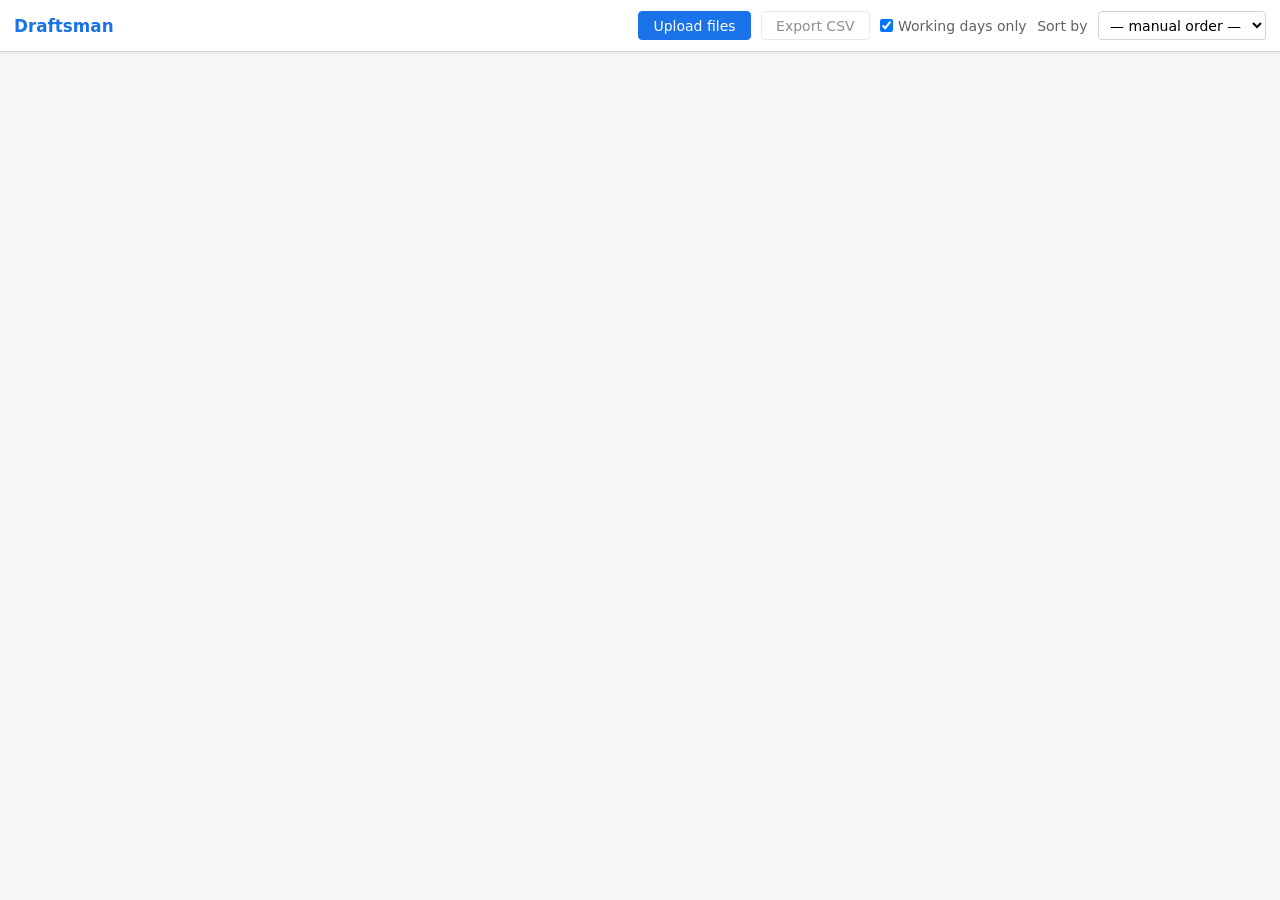
==== index.html @ a2c4de2f "chore: scaffold Draftsman SPA with TDD for csv.js and dates.js" ====
<!DOCTYPE html>
<html lang="en">

<head>
    <meta charset="UTF-8" />
    <meta name="viewport" content="width=device-width, initial-scale=1" />
    <title>Draftsman</title>
    <link rel="stylesheet" href="styles.css" />
</head>

<body>

    <!-- ── Header ─────────────────────────────────────────────────────────── -->
    <header id="app-header">
        <h1 class="app-title">Draftsman</h1>

        <div class="header-controls">
            <button id="btn-upload"  class="btn btn-primary">Upload files</button>
            <button id="btn-export"  class="btn" disabled>Export CSV</button>

            <label class="toggle-label">
        <input type="checkbox" id="toggle-working-days" checked />
        Working days only
      </label>

            <label class="sort-label" for="sort-select">Sort by</label>
            <select id="sort-select">
        <option value="">— manual order —</option>
        <option value="client">Client</option>
        <option value="initiative">Initiative</option>
        <option value="priority">Priority</option>
        <option value="teamPriority">Team Priority</option>
        <option value="jobName">Job Name</option>
        <option value="startDate">Start date</option>
        <option value="endDate">End date</option>
      </select>
        </div>
    </header>

    <!-- ── Upload pop-over ──────────────────────────────────────────────── -->
    <div id="upload-overlay" class="overlay hidden" role="dialog" aria-modal="true" aria-label="Upload files">
        <div class="upload-popover">
            <button class="close-btn" id="btn-close-upload" aria-label="Close">&times;</button>
            <h2>Upload CSV files</h2>

            <div class="drop-zone" id="drop-zone" role="region" aria-label="Drop zone">
                <p>Drag &amp; drop both CSV files here, or click to browse</p>
                <input type="file" id="file-input" accept=".csv" multiple hidden />
                <button class="btn" id="btn-browse">Browse files&hellip;</button>
            </div>

            <ul class="file-status" id="file-status">
                <li id="status-templates">workboard_stage_templates.csv — <em>not loaded</em></li>
                <li id="status-dates">workboard_stage_dates.csv — <em>not loaded</em></li>
            </ul>

            <div id="upload-errors" class="upload-errors" role="alert" aria-live="polite"></div>

            <button class="btn btn-primary" id="btn-load" disabled>Load planner</button>
        </div>
    </div>

    <!-- ── Main workboard ──────────────────────────────────────────────── -->
    <main id="workboard" class="hidden">

        <!-- Sticky table header -->
        <div id="workboard-header" class="workboard-header">
            <div class="col-jobs">
                <span class="col col-drag"></span>
                <span class="col col-priority">Priority</span>
                <span class="col col-team-priority">Team&nbsp;Priority</span>
                <span class="col col-client">Client</span>
                <span class="col col-initiative">Initiative</span>
                <span class="col col-job-name">Job&nbsp;Name</span>
                <span class="col col-job-key">Key</span>
            </div>
            <div class="col-gantt" id="gantt-header">
                <!-- Rendered by gantt.js -->
            </div>
        </div>

        <!-- Scrollable job rows -->
        <div id="job-rows">
            <!-- Rendered by app.js / gantt.js -->
        </div>

    </main>

    <script type="module" src="app.js"></script>
</body>

</html>
---- styles.css ----
/* ── Reset & base ──────────────────────────────────────────────────────── */

*,
*::before,
*::after {
    box-sizing: border-box;
    margin: 0;
    padding: 0;
}

:root {
    --clr-bg: #f5f6f8;
    --clr-surface: #ffffff;
    --clr-border: #d0d4da;
    --clr-primary: #1a73e8;
    --clr-primary-dark: #1558b0;
    --clr-text: #202124;
    --clr-text-muted: #5f6368;
    --clr-danger: #d93025;

    --clr-stage-actual: #1a73e8;
    --clr-stage-planned: #a8c7fa;
    --clr-stage-inprog: #fbbc04;

    --header-h: 52px;
    --col-jobs-w: 480px;
    --row-h: 40px;
    --gantt-day-w: 28px;

    font-family: "Segoe UI", system-ui, sans-serif;
    font-size: 14px;
    color: var(--clr-text);
}

body {
    background: var(--clr-bg);
    min-height: 100vh;
    display: flex;
    flex-direction: column;
}

/* ── Utility ───────────────────────────────────────────────────────────── */

.hidden {
    display: none !important;
}

.btn {
    display: inline-flex;
    align-items: center;
    gap: .35em;
    padding: .4em 1em;
    border: 1px solid var(--clr-border);
    border-radius: 4px;
    background: var(--clr-surface);
    color: var(--clr-text);
    cursor: pointer;
    font: inherit;
    white-space: nowrap;
    transition: background .15s, border-color .15s;
}

.btn:hover {
    background: #f1f3f4;
}

.btn:disabled {
    opacity: .5;
    cursor: not-allowed;
}

.btn.btn-primary {
    background: var(--clr-primary);
    border-color: var(--clr-primary);
    color: #fff;
}

.btn.btn-primary:hover {
    background: var(--clr-primary-dark);
}

/* ── App header ────────────────────────────────────────────────────────── */

#app-header {
    position: sticky;
    top: 0;
    z-index: 100;
    height: var(--header-h);
    padding: 0 1rem;
    background: var(--clr-surface);
    border-bottom: 1px solid var(--clr-border);
    display: flex;
    align-items: center;
    gap: 1rem;
    box-shadow: 0 1px 3px rgba(0, 0, 0, .08);
}

.app-title {
    font-size: 1.2rem;
    font-weight: 600;
    color: var(--clr-primary);
    margin-right: auto;
}

.header-controls {
    display: flex;
    align-items: center;
    gap: .75rem;
    flex-wrap: wrap;
}

.toggle-label,
.sort-label {
    display: flex;
    align-items: center;
    gap: .35em;
    cursor: pointer;
    color: var(--clr-text-muted);
}

#sort-select {
    padding: .3em .5em;
    border: 1px solid var(--clr-border);
    border-radius: 4px;
    font: inherit;
    background: var(--clr-surface);
    cursor: pointer;
}

/* ── Upload overlay ────────────────────────────────────────────────────── */

.overlay {
    position: fixed;
    inset: 0;
    background: rgba(0, 0, 0, .45);
    z-index: 200;
    display: flex;
    align-items: center;
    justify-content: center;
}

.upload-popover {
    position: relative;
    background: var(--clr-surface);
    border-radius: 8px;
    padding: 2rem;
    width: min(520px, 95vw);
    box-shadow: 0 8px 28px rgba(0, 0, 0, .18);
    display: flex;
    flex-direction: column;
    gap: 1.25rem;
}

.close-btn {
    position: absolute;
    top: .75rem;
    right: .75rem;
    font-size: 1.25rem;
    line-height: 1;
    background: none;
    border: none;
    cursor: pointer;
    color: var(--clr-text-muted);
}

.close-btn:hover {
    color: var(--clr-text);
}

.drop-zone {
    border: 2px dashed var(--clr-border);
    border-radius: 6px;
    padding: 2rem 1rem;
    text-align: center;
    display: flex;
    flex-direction: column;
    align-items: center;
    gap: 1rem;
    transition: border-color .15s, background .15s;
}

.drop-zone.drag-over {
    border-color: var(--clr-primary);
    background: #e8f0fe;
}

.file-status {
    list-style: none;
    display: flex;
    flex-direction: column;
    gap: .35rem;
    font-size: .9rem;
    color: var(--clr-text-muted);
}

.file-status .loaded {
    color: #188038;
}

.file-status .error {
    color: var(--clr-danger);
}

.upload-errors {
    color: var(--clr-danger);
    font-size: .875rem;
    min-height: 1.25em;
}

/* ── Workboard layout ──────────────────────────────────────────────────── */

#workboard {
    flex: 1;
    display: flex;
    flex-direction: column;
    overflow: hidden;
}

.workboard-header {
    position: sticky;
    top: var(--header-h);
    z-index: 50;
    display: flex;
    background: var(--clr-surface);
    border-bottom: 2px solid var(--clr-border);
    font-weight: 600;
    font-size: .8rem;
    text-transform: uppercase;
    letter-spacing: .04em;
    color: var(--clr-text-muted);
}

.col-jobs {
    flex: 0 0 var(--col-jobs-w);
    display: flex;
    align-items: center;
    border-right: 1px solid var(--clr-border);
}

.col-gantt {
    flex: 1;
    overflow: hidden;
    position: relative;
}

.col {
    padding: .5rem .4rem;
    overflow: hidden;
    text-overflow: ellipsis;
    white-space: nowrap;
}

.col-drag {
    flex: 0 0 28px;
}

.col-priority {
    flex: 0 0 76px;
}

.col-team-priority {
    flex: 0 0 76px;
}

.col-client {
    flex: 1 1 80px;
}

.col-initiative {
    flex: 1 1 80px;
}

.col-job-name {
    flex: 2 1 120px;
}

.col-job-key {
    flex: 0 0 70px;
}

/* ── Job rows ──────────────────────────────────────────────────────────── */

#job-rows {
    flex: 1;
    overflow-y: auto;
    overflow-x: hidden;
}

.job-row {
    display: flex;
    border-bottom: 1px solid var(--clr-border);
    height: var(--row-h);
    transition: background .1s;
}

.job-row:hover {
    background: #f8f9ff;
}

.job-row.dragging {
    opacity: .5;
}

.job-row.drag-target {
    border-top: 2px solid var(--clr-primary);
}

.job-row .col-jobs {
    font-weight: normal;
    text-transform: none;
    letter-spacing: 0;
    color: var(--clr-text);
}

.drag-handle {
    cursor: grab;
    display: flex;
    align-items: center;
    justify-content: center;
    color: var(--clr-text-muted);
    user-select: none;
}

.drag-handle:active {
    cursor: grabbing;
}

/* Priority badge */
.priority-badge {
    display: inline-block;
    padding: .1em .45em;
    border-radius: 3px;
    font-size: .75rem;
    font-weight: 600;
    text-transform: uppercase;
}

.priority-badge.high {
    background: #fce8e6;
    color: #c5221f;
}

.priority-badge.medium {
    background: #fef7e0;
    color: #8a6200;
}

.priority-badge.low {
    background: #e6f4ea;
    color: #137333;
}

/* Editable priority select */
select.priority-select {
    width: 100%;
    border: none;
    background: transparent;
    font: inherit;
    cursor: pointer;
    padding: 0 .25em;
}

/* ── Gantt area ────────────────────────────────────────────────────────── */

.gantt-row {
    flex: 1;
    position: relative;
    overflow: hidden;
}

.gantt-header-inner {
    display: flex;
    height: 100%;
    position: relative;
}

.gantt-week-label {
    position: absolute;
    top: 0;
    font-size: .7rem;
    color: var(--clr-text-muted);
    padding-left: 2px;
    white-space: nowrap;
}

.gantt-day-tick {
    position: absolute;
    top: 0;
    bottom: 0;
    border-left: 1px solid var(--clr-border);
}

.gantt-day-tick.today {
    border-left-color: var(--clr-primary);
    border-left-width: 2px;
}

/* Stage bars */
.stage-bar {
    position: absolute;
    top: 20%;
    height: 60%;
    border-radius: 3px;
    cursor: pointer;
    transition: filter .1s;
}

.stage-bar:hover {
    filter: brightness(.9);
}

.stage-bar.actual {
    background: var(--clr-stage-actual);
}

.stage-bar.planned {
    background: var(--clr-stage-planned);
    border: 1px solid var(--clr-primary);
}

.stage-bar.inprog {
    background: var(--clr-stage-inprog);
}

/* Resize handles */
.stage-bar .resize-handle {
    position: absolute;
    top: 0;
    bottom: 0;
    width: 6px;
    cursor: ew-resize;
}

.stage-bar .resize-handle.left {
    left: 0;
}

.stage-bar .resize-handle.right {
    right: 0;
}
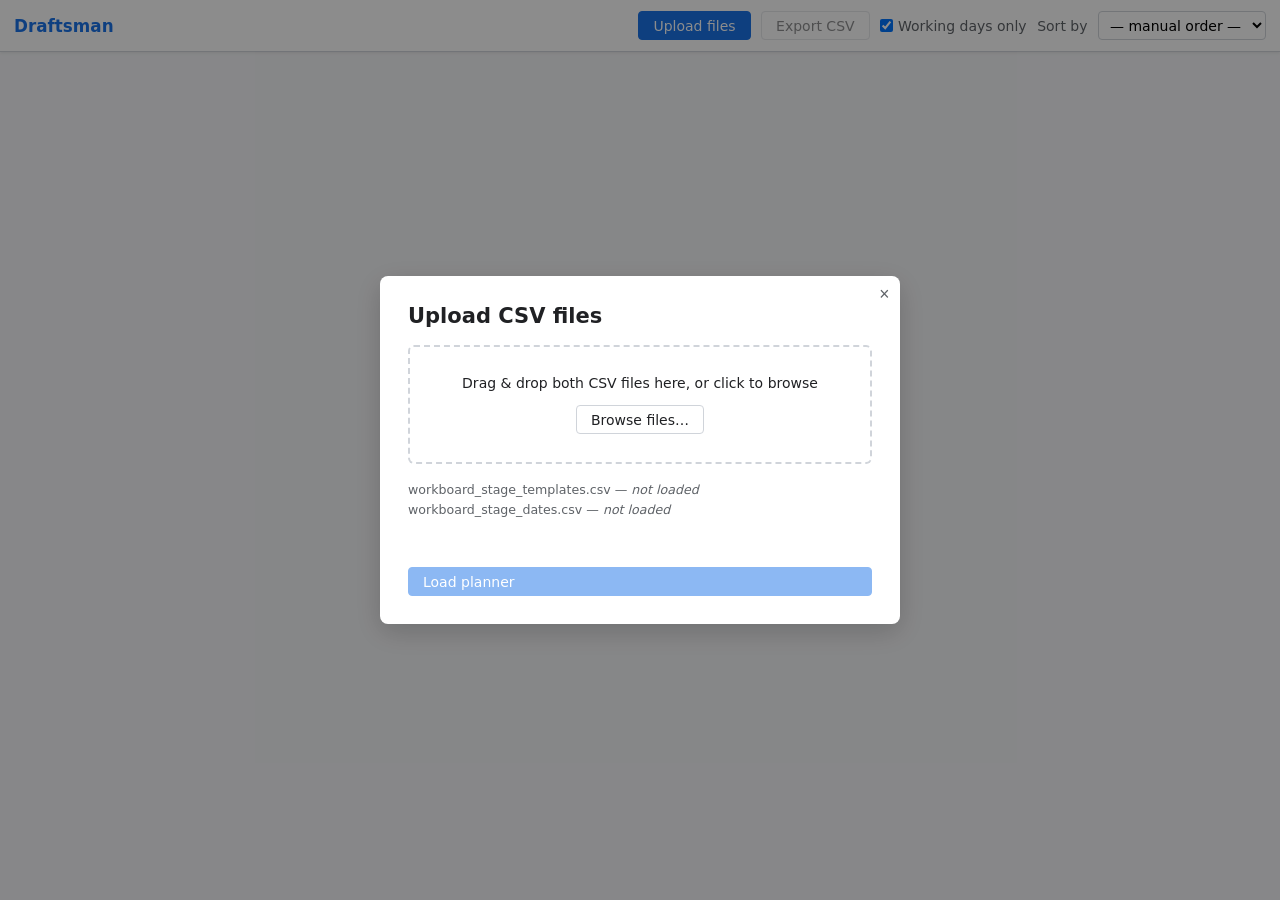
==== commit ff8f9370: "feat: reorder info columns (key first), abbreviate priority to L/M/H, clip col-jobs overflow" ====
--- a/index.html
+++ b/index.html
@@ -67,12 +67,12 @@
         <div id="workboard-header" class="workboard-header">
             <div class="col-jobs">
                 <span class="col col-drag"></span>
-                <span class="col col-priority">Priority</span>
-                <span class="col col-team-priority">Team&nbsp;Priority</span>
+                <span class="col col-job-key">Key</span>
+                <span class="col col-job-name">Job&nbsp;Name</span>
                 <span class="col col-client">Client</span>
                 <span class="col col-initiative">Initiative</span>
-                <span class="col col-job-name">Job&nbsp;Name</span>
-                <span class="col col-job-key">Key</span>
+                <span class="col col-priority">P</span>
+                <span class="col col-team-priority">TP</span>
             </div>
             <div class="col-gantt" id="gantt-header">
                 <!-- Rendered by gantt.js -->
--- a/styles.css
+++ b/styles.css
@@ -220,6 +220,7 @@
     position: sticky;
     top: var(--header-h);
     z-index: 50;
+    height: 44px;
     display: flex;
     background: var(--clr-surface);
     border-bottom: 2px solid var(--clr-border);
@@ -235,12 +236,14 @@
     display: flex;
     align-items: center;
     border-right: 1px solid var(--clr-border);
+    overflow: hidden;
 }
 
 .col-gantt {
     flex: 1;
     overflow: hidden;
     position: relative;
+    height: 100%;
 }
 
 .col {
@@ -255,23 +258,25 @@
 }
 
 .col-priority {
-    flex: 0 0 76px;
+    flex: 0 0 36px;
+    text-align: center;
 }
 
 .col-team-priority {
-    flex: 0 0 76px;
+    flex: 0 0 36px;
+    text-align: center;
 }
 
 .col-client {
-    flex: 1 1 80px;
+    flex: 1 1 70px;
 }
 
 .col-initiative {
-    flex: 1 1 80px;
+    flex: 1 1 70px;
 }
 
 .col-job-name {
-    flex: 2 1 120px;
+    flex: 3 1 100px;
 }
 
 .col-job-key {
@@ -282,8 +287,23 @@
 
 #job-rows {
     flex: 1;
-    overflow-y: auto;
+    overflow-y: overlay;
+    /* Chrome: scrollbar floats over content, no layout shift */
     overflow-x: hidden;
+}
+
+/* Thin overlay scrollbar so header and rows gantt areas stay aligned */
+#job-rows::-webkit-scrollbar {
+    width: 6px;
+}
+
+#job-rows::-webkit-scrollbar-thumb {
+    background: rgba(0, 0, 0, .2);
+    border-radius: 3px;
+}
+
+#job-rows::-webkit-scrollbar-track {
+    background: transparent;
 }
 
 .job-row {
@@ -357,7 +377,9 @@
     background: transparent;
     font: inherit;
     cursor: pointer;
-    padding: 0 .25em;
+    padding: 0;
+    text-align: center;
+    -webkit-appearance: none; /* hide native chevron; single letter fits without it */
 }
 
 /* ── Gantt area ────────────────────────────────────────────────────────── */
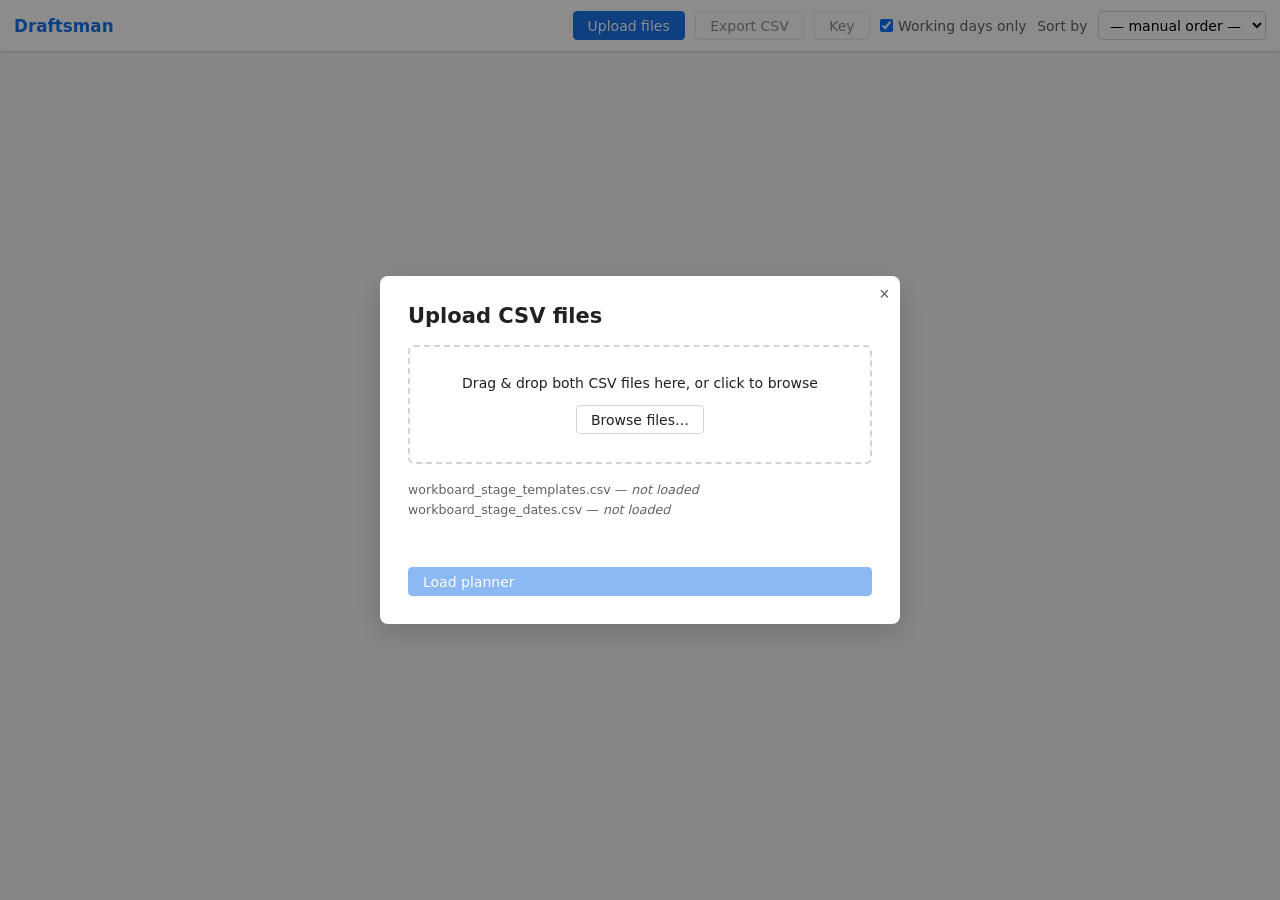
==== commit da310a3d: "feat: key pop-over button in header; lock past-dated bars from editing" ====
--- a/index.html
+++ b/index.html
@@ -17,6 +17,7 @@
         <div class="header-controls">
             <button id="btn-upload"  class="btn btn-primary">Upload files</button>
             <button id="btn-export"  class="btn" disabled>Export CSV</button>
+            <button id="btn-key"     class="btn" disabled>Key</button>
 
             <label class="toggle-label">
         <input type="checkbox" id="toggle-working-days" checked />
@@ -86,6 +87,13 @@
 
     </main>
 
+    <!-- ── Stage key pop-over ───────────────────────────────────────────── -->
+    <div id="key-popover" class="key-popover hidden" role="dialog" aria-label="Stage key">
+        <div id="stage-key" class="stage-key">
+            <!-- Rendered by gantt.js renderKey -->
+        </div>
+    </div>
+
     <script type="module" src="app.js"></script>
 </body>
 
--- a/styles.css
+++ b/styles.css
@@ -379,7 +379,8 @@
     cursor: pointer;
     padding: 0;
     text-align: center;
-    -webkit-appearance: none; /* hide native chevron; single letter fits without it */
+    -webkit-appearance: none;
+    /* hide native chevron; single letter fits without it */
 }
 
 /* ── Gantt area ────────────────────────────────────────────────────────── */
@@ -398,11 +399,43 @@
 
 .gantt-week-label {
     position: absolute;
-    top: 0;
+    top: 2px;
     font-size: .7rem;
     color: var(--clr-text-muted);
     padding-left: 2px;
     white-space: nowrap;
+    pointer-events: none;
+}
+
+.gantt-day-letter {
+    position: absolute;
+    bottom: 2px;
+    width: var(--gantt-day-w);
+    text-align: center;
+    font-size: .6rem;
+    color: var(--clr-text-muted);
+    pointer-events: none;
+}
+
+.gantt-day-letter.weekend {
+    color: #c62828;
+    font-weight: 600;
+}
+
+.gantt-weekend-col {
+    position: absolute;
+    top: 0;
+    bottom: 0;
+    background: rgba(220, 0, 0, .07);
+    pointer-events: none;
+}
+
+.gantt-weekend-stripe {
+    position: absolute;
+    top: 0;
+    bottom: 0;
+    background: rgba(220, 0, 0, .04);
+    pointer-events: none;
 }
 
 .gantt-day-tick {
@@ -425,10 +458,16 @@
     border-radius: 3px;
     cursor: pointer;
     transition: filter .1s;
+    z-index: 1;
 }
 
 .stage-bar:hover {
     filter: brightness(.9);
+}
+
+.stage-bar.dragging {
+    opacity: .75;
+    cursor: grabbing;
 }
 
 .stage-bar.actual {
@@ -459,4 +498,109 @@
 
 .stage-bar .resize-handle.right {
     right: 0;
+}
+
+/* ── Stage key pop-over ───────────────────────────────────────────────── */
+
+.key-popover {
+    position: fixed;
+    top: var(--header-h);
+    left: 0;
+    right: 0;
+    z-index: 300;
+    background: var(--clr-surface);
+    border-bottom: 2px solid var(--clr-border);
+    box-shadow: 0 6px 18px rgba(0, 0, 0, .18);
+    max-height: 60vh;
+    overflow-y: auto;
+}
+
+/* ── Stage key legend ──────────────────────────────────────────────────── */
+
+.stage-key {
+    background: var(--clr-surface);
+}
+
+.key-row {
+    display: flex;
+    height: var(--row-h);
+    border-bottom: 1px solid var(--clr-border);
+    align-items: stretch;
+}
+
+.key-info {
+    flex: 0 0 var(--col-jobs-w);
+    display: flex;
+    align-items: center;
+    gap: .5rem;
+    padding: 0 .75rem;
+    border-right: 1px solid var(--clr-border);
+    overflow: hidden;
+}
+
+.key-swatch {
+    width: 12px;
+    height: 12px;
+    border-radius: 2px;
+    flex-shrink: 0;
+}
+
+.key-name {
+    flex: 1;
+    font-size: .82rem;
+    overflow: hidden;
+    text-overflow: ellipsis;
+    white-space: nowrap;
+    color: var(--clr-text-muted);
+}
+
+.key-duration {
+    width: 44px;
+    border: 1px solid var(--clr-border);
+    border-radius: 3px;
+    text-align: center;
+    font: inherit;
+    font-size: .8rem;
+    padding: .1em .2em;
+    flex-shrink: 0;
+}
+
+.key-duration:focus {
+    outline: 2px solid var(--clr-primary);
+    border-color: transparent;
+}
+
+.key-days-label {
+    font-size: .75rem;
+    color: var(--clr-text-muted);
+    white-space: nowrap;
+    flex-shrink: 0;
+}
+
+.key-gantt {
+    flex: 1;
+    position: relative;
+    overflow: hidden;
+    display: flex;
+    align-items: center;
+}
+
+.key-bar {
+    position: absolute;
+    top: 20%;
+    height: 60%;
+    border-radius: 3px;
+    left: 0;
+    opacity: .9;
+}
+
+/* ── Past (read-only) bars ──────────────────────────────────────────────── */
+
+.stage-bar.bar-past {
+    cursor: default;
+    opacity: 0.5;
+}
+
+.stage-bar.bar-past .resize-handle {
+    display: none;
 }
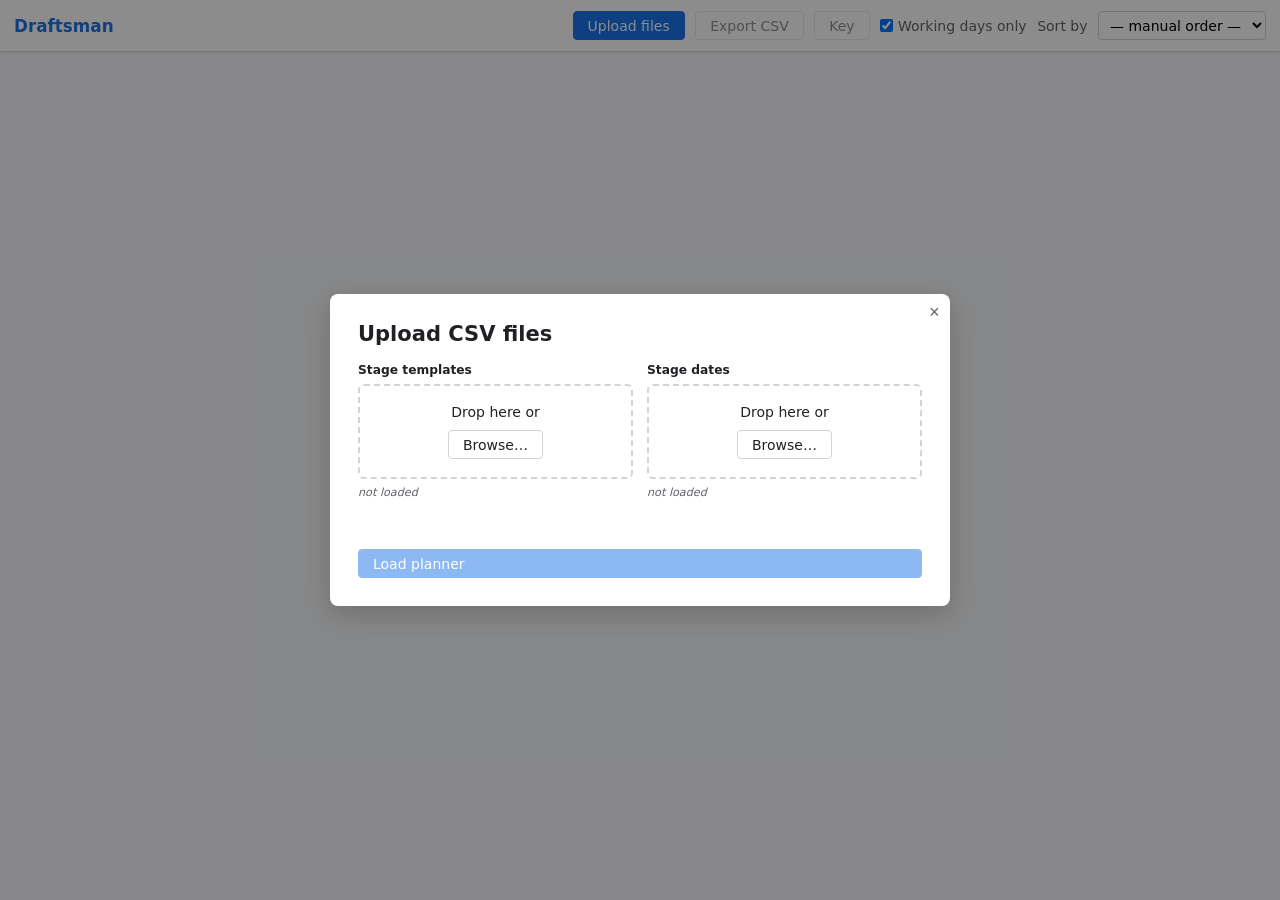
==== commit b0a02b28: "feat: two-slot upload dialog with relaxed file naming - Replace single shared drop zone with two ind" ====
--- a/index.html
+++ b/index.html
@@ -44,16 +44,27 @@
             <button class="close-btn" id="btn-close-upload" aria-label="Close">&times;</button>
             <h2>Upload CSV files</h2>
 
-            <div class="drop-zone" id="drop-zone" role="region" aria-label="Drop zone">
-                <p>Drag &amp; drop both CSV files here, or click to browse</p>
-                <input type="file" id="file-input" accept=".csv" multiple hidden />
-                <button class="btn" id="btn-browse">Browse files&hellip;</button>
+            <div class="upload-slots">
+                <div class="upload-slot">
+                    <p class="slot-label">Stage templates</p>
+                    <div class="drop-zone" id="drop-templates">
+                        <p>Drop here or</p>
+                        <input type="file" id="file-input-templates" accept=".csv" hidden />
+                        <button class="btn" id="btn-browse-templates">Browse&hellip;</button>
+                    </div>
+                    <p class="slot-status" id="status-templates"><em>not loaded</em></p>
+                </div>
+
+                <div class="upload-slot">
+                    <p class="slot-label">Stage dates</p>
+                    <div class="drop-zone" id="drop-dates">
+                        <p>Drop here or</p>
+                        <input type="file" id="file-input-dates" accept=".csv" hidden />
+                        <button class="btn" id="btn-browse-dates">Browse&hellip;</button>
+                    </div>
+                    <p class="slot-status" id="status-dates"><em>not loaded</em></p>
+                </div>
             </div>
-
-            <ul class="file-status" id="file-status">
-                <li id="status-templates">workboard_stage_templates.csv — <em>not loaded</em></li>
-                <li id="status-dates">workboard_stage_dates.csv — <em>not loaded</em></li>
-            </ul>
 
             <div id="upload-errors" class="upload-errors" role="alert" aria-live="polite"></div>
 
--- a/styles.css
+++ b/styles.css
@@ -144,7 +144,7 @@
     background: var(--clr-surface);
     border-radius: 8px;
     padding: 2rem;
-    width: min(520px, 95vw);
+    width: min(620px, 95vw);
     box-shadow: 0 8px 28px rgba(0, 0, 0, .18);
     display: flex;
     flex-direction: column;
@@ -170,13 +170,14 @@
 .drop-zone {
     border: 2px dashed var(--clr-border);
     border-radius: 6px;
-    padding: 2rem 1rem;
+    padding: 1.25rem .75rem;
     text-align: center;
     display: flex;
     flex-direction: column;
     align-items: center;
-    gap: 1rem;
+    gap: .75rem;
     transition: border-color .15s, background .15s;
+    flex: 1;
 }
 
 .drop-zone.drag-over {
@@ -184,21 +185,35 @@
     background: #e8f0fe;
 }
 
-.file-status {
-    list-style: none;
+.upload-slots {
+    display: flex;
+    gap: 1rem;
+}
+
+.upload-slot {
+    flex: 1;
     display: flex;
     flex-direction: column;
-    gap: .35rem;
-    font-size: .9rem;
-    color: var(--clr-text-muted);
-}
-
-.file-status .loaded {
+    gap: .5rem;
+}
+
+.slot-label {
+    font-weight: 600;
+    font-size: .875rem;
+    margin: 0;
+}
+
+.slot-status {
+    font-size: .8rem;
+    color: var(--clr-text-muted);
+    margin: 0;
+    min-height: 1.1em;
+    word-break: break-all;
+}
+
+.slot-status .loaded {
     color: #188038;
-}
-
-.file-status .error {
-    color: var(--clr-danger);
+    font-style: normal;
 }
 
 .upload-errors {
@@ -603,4 +618,42 @@
 
 .stage-bar.bar-past .resize-handle {
     display: none;
+}
+
+/* ── Outline (phantom / unscheduled) bars ───────────────────────────────── */
+
+.stage-bar.outline {
+    background: transparent;
+    border-style: dashed;
+    border-width: 2px;
+    opacity: 0.7;
+}
+
+/* ── Drag tooltip ───────────────────────────────────────────────────────── */
+
+.drag-tooltip {
+    position: fixed;
+    z-index: 500;
+    background: rgba(30, 30, 30, .92);
+    color: #fff;
+    font-size: .8rem;
+    padding: .35em .65em;
+    border-radius: 5px;
+    pointer-events: none;
+    white-space: nowrap;
+    box-shadow: 0 3px 8px rgba(0, 0, 0, .35);
+}
+
+.info-tooltip {
+    position: fixed;
+    z-index: 500;
+    background: rgba(30, 30, 30, .92);
+    color: #fff;
+    font-size: .8rem;
+    padding: .5em .8em;
+    border-radius: 5px;
+    pointer-events: none;
+    white-space: pre;
+    line-height: 1.6;
+    box-shadow: 0 3px 8px rgba(0, 0, 0, .35);
 }
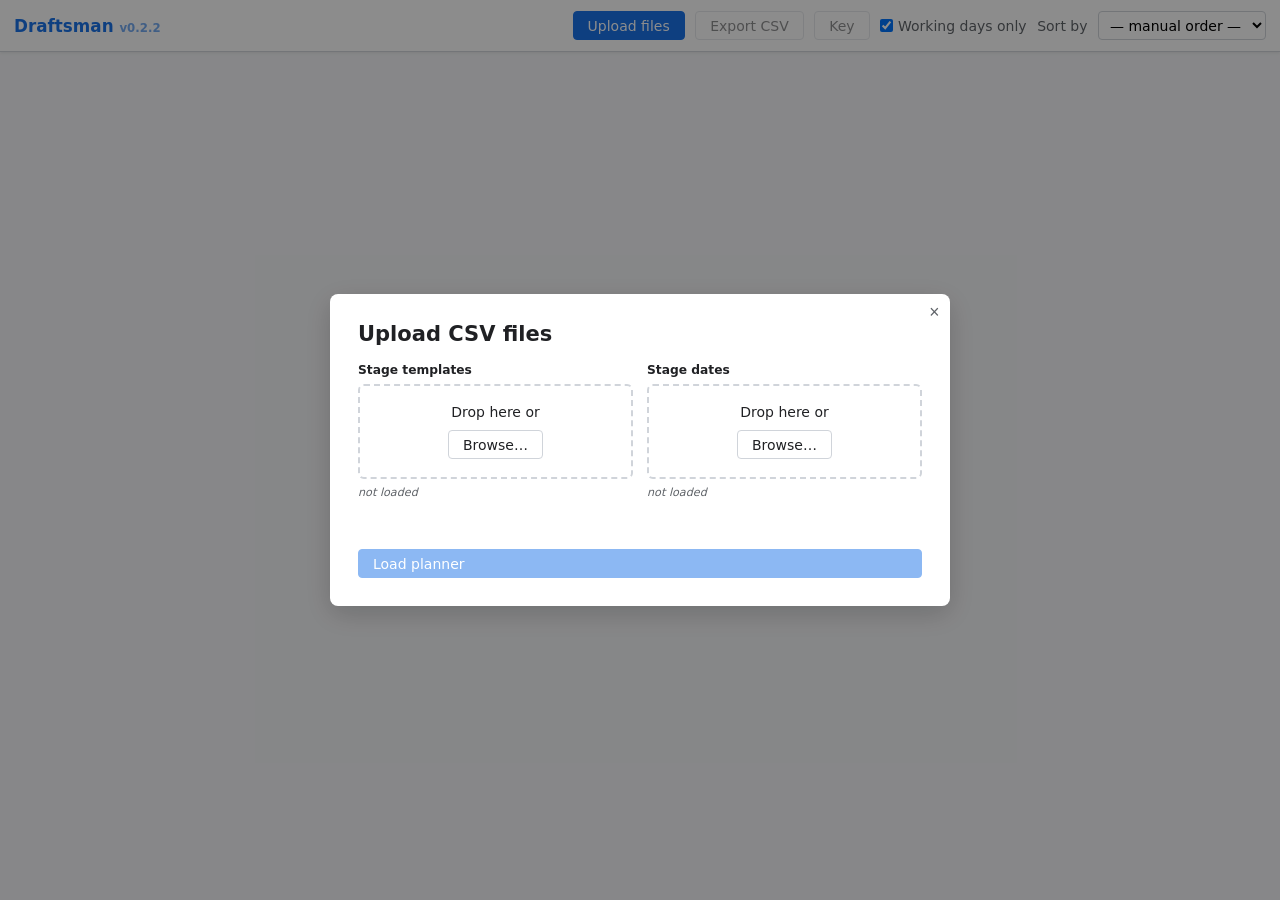
==== commit f1862598: "Fix: update app version display in header and include order.js in build process" ====
--- a/index.html
+++ b/index.html
@@ -12,7 +12,7 @@
 
     <!-- ── Header ─────────────────────────────────────────────────────────── -->
     <header id="app-header">
-        <h1 class="app-title">Draftsman</h1>
+        <h1 class="app-title">Draftsman <span id="version" style="font-size: 0.7em; opacity: 0.6;"></span></h1>
 
         <div class="header-controls">
             <button id="btn-upload"  class="btn btn-primary">Upload files</button>
@@ -75,6 +75,14 @@
     <!-- ── Main workboard ──────────────────────────────────────────────── -->
     <main id="workboard" class="hidden">
 
+        <!-- Bar visual legend (#29) -->
+        <div class="bar-legend">
+            <span class="legend-item"><span class="legend-swatch swatch-actual"></span>Actual dates</span>
+            <span class="legend-item"><span class="legend-swatch swatch-inprog"></span>In progress</span>
+            <span class="legend-item"><span class="legend-swatch swatch-planned"></span>Planned only</span>
+            <span class="legend-item"><span class="legend-swatch swatch-blocked"></span>Blocked</span>
+        </div>
+
         <!-- Sticky table header -->
         <div id="workboard-header" class="workboard-header">
             <div class="col-jobs">
--- a/styles.css
+++ b/styles.css
@@ -34,7 +34,10 @@
 
 body {
     background: var(--clr-bg);
-    min-height: 100vh;
+    height: 100vh;
+    /* fixed height so #workboard is constrained and can scroll */
+    overflow: hidden;
+    /* prevent page scroll; #workboard owns all scrolling */
     display: flex;
     flex-direction: column;
 }
@@ -228,12 +231,29 @@
     flex: 1;
     display: flex;
     flex-direction: column;
-    overflow: hidden;
+    /* Single 2D scroll container: vertical scroll shows all job rows;
+       horizontal scroll reveals the full Gantt timeline (#45, #46) */
+    overflow: auto;
+}
+
+#workboard::-webkit-scrollbar {
+    width: 6px;
+    height: 6px;
+}
+
+#workboard::-webkit-scrollbar-thumb {
+    background: rgba(0, 0, 0, .2);
+    border-radius: 3px;
+}
+
+#workboard::-webkit-scrollbar-track {
+    background: transparent;
 }
 
 .workboard-header {
     position: sticky;
-    top: var(--header-h);
+    top: 0;
+    /* relative to #workboard scroll context, not the page */
     z-index: 50;
     height: 44px;
     display: flex;
@@ -252,10 +272,19 @@
     align-items: center;
     border-right: 1px solid var(--clr-border);
     overflow: hidden;
+    /* Sticky left panel: stays visible while the Gantt timeline scrolls
+       horizontally (#45). z-index 2 keeps it above stage bars (z-index 1). */
+    position: sticky;
+    left: 0;
+    z-index: 2;
+    background: var(--clr-surface);
 }
 
 .col-gantt {
-    flex: 1;
+    /* flex: none so the explicit pixel width set by gantt.js is respected,
+       causing the row to be wider than the viewport and enabling horizontal
+       scroll on #workboard (#45). */
+    flex: none;
     overflow: hidden;
     position: relative;
     height: 100%;
@@ -301,24 +330,8 @@
 /* ── Job rows ──────────────────────────────────────────────────────────── */
 
 #job-rows {
-    flex: 1;
-    overflow-y: overlay;
-    /* Chrome: scrollbar floats over content, no layout shift */
-    overflow-x: hidden;
-}
-
-/* Thin overlay scrollbar so header and rows gantt areas stay aligned */
-#job-rows::-webkit-scrollbar {
-    width: 6px;
-}
-
-#job-rows::-webkit-scrollbar-thumb {
-    background: rgba(0, 0, 0, .2);
-    border-radius: 3px;
-}
-
-#job-rows::-webkit-scrollbar-track {
-    background: transparent;
+    /* Overflow is handled by the #workboard scroll container.
+       No own overflow or flex constraints needed. */
 }
 
 .job-row {
@@ -453,6 +466,17 @@
     pointer-events: none;
 }
 
+.gantt-week-start {
+    position: absolute;
+    top: 0;
+    bottom: 0;
+    width: 1px;
+    background: #007AFF;
+    opacity: 0.4;
+    pointer-events: none;
+    z-index: 1;
+}
+
 .gantt-day-tick {
     position: absolute;
     top: 0;
@@ -485,17 +509,31 @@
     cursor: grabbing;
 }
 
+/* Solid fill — actual recorded dates */
 .stage-bar.actual {
     background: var(--clr-stage-actual);
 }
 
+/* Diagonal cross-hatch + dashed border — planned dates only */
 .stage-bar.planned {
-    background: var(--clr-stage-planned);
-    border: 1px solid var(--clr-primary);
-}
-
+    background: repeating-linear-gradient(45deg,
+            rgba(156, 163, 175, .08) 0 4px,
+            rgba(156, 163, 175, .22) 4px 8px);
+    border: 2px dashed var(--clr-stage-planned);
+}
+
+/* Light fill, no border — in progress, extends to today */
 .stage-bar.inprog {
     background: var(--clr-stage-inprog);
+}
+
+/* Diagonal red cross-hatch + solid border — blocked */
+.stage-bar.blocked {
+    background: repeating-linear-gradient(135deg,
+            #ff3b30 0 6px,
+            #ff8a82 6px 12px);
+    border: 2px solid #9f1239;
+    cursor: not-allowed;
 }
 
 /* Resize handles */
@@ -633,7 +671,7 @@
 
 .drag-tooltip {
     position: fixed;
-    z-index: 500;
+    z-index: 9999;
     background: rgba(30, 30, 30, .92);
     color: #fff;
     font-size: .8rem;
@@ -646,7 +684,7 @@
 
 .info-tooltip {
     position: fixed;
-    z-index: 500;
+    z-index: 9999;
     background: rgba(30, 30, 30, .92);
     color: #fff;
     font-size: .8rem;
@@ -656,4 +694,98 @@
     white-space: pre;
     line-height: 1.6;
     box-shadow: 0 3px 8px rgba(0, 0, 0, .35);
+}
+
+/* ── Bar visual legend (#29) ─────────────────────────────────────────────── */
+
+.bar-legend {
+    display: flex;
+    align-items: center;
+    gap: 1.25rem;
+    padding: 5px 16px;
+    background: var(--clr-surface);
+    border-bottom: 1px solid var(--clr-border);
+    font-size: .72rem;
+    color: var(--clr-text-muted);
+}
+
+.legend-item {
+    display: flex;
+    align-items: center;
+    gap: 6px;
+    white-space: nowrap;
+}
+
+.legend-swatch {
+    display: inline-block;
+    width: 28px;
+    height: 12px;
+    border-radius: 2px;
+}
+
+.swatch-actual {
+    background: #6b7280;
+}
+
+.swatch-inprog {
+    background: rgba(107, 114, 128, .35);
+}
+
+.swatch-planned {
+    background: repeating-linear-gradient(45deg,
+            rgba(107, 114, 128, .08) 0 4px,
+            rgba(107, 114, 128, .22) 4px 8px);
+    border: 2px dashed #6b7280;
+}
+
+.swatch-blocked {
+    background: repeating-linear-gradient(135deg,
+            #ff3b30 0 6px, #ff8a82 6px 12px);
+    border: 2px solid #9f1239;
+}
+
+/* ── Bar label and badge (#31) ───────────────────────────────────────────── */
+
+.bar-label {
+    position: absolute;
+    left: 8px;
+    right: 30px;
+    top: 50%;
+    transform: translateY(-50%);
+    font-size: .63rem;
+    font-weight: 600;
+    color: rgba(0, 0, 0, .75);
+    white-space: nowrap;
+    overflow: hidden;
+    text-overflow: ellipsis;
+    pointer-events: none;
+    line-height: 1;
+}
+
+.stage-bar.actual .bar-label,
+.stage-bar.blocked .bar-label {
+    color: rgba(255, 255, 255, .92);
+    text-shadow: 0 1px 2px rgba(0, 0, 0, .45);
+}
+
+.bar-badge {
+    position: absolute;
+    right: 5px;
+    top: 50%;
+    transform: translateY(-50%);
+    font-size: .58rem;
+    font-weight: 700;
+    color: rgba(0, 0, 0, .65);
+    background: rgba(255, 255, 255, .5);
+    border-radius: 999px;
+    padding: 1px 4px;
+    pointer-events: none;
+    line-height: 1.3;
+    white-space: nowrap;
+}
+
+.stage-bar.actual .bar-badge,
+.stage-bar.blocked .bar-badge {
+    color: rgba(255, 255, 255, .92);
+    background: rgba(0, 0, 0, .22);
 }
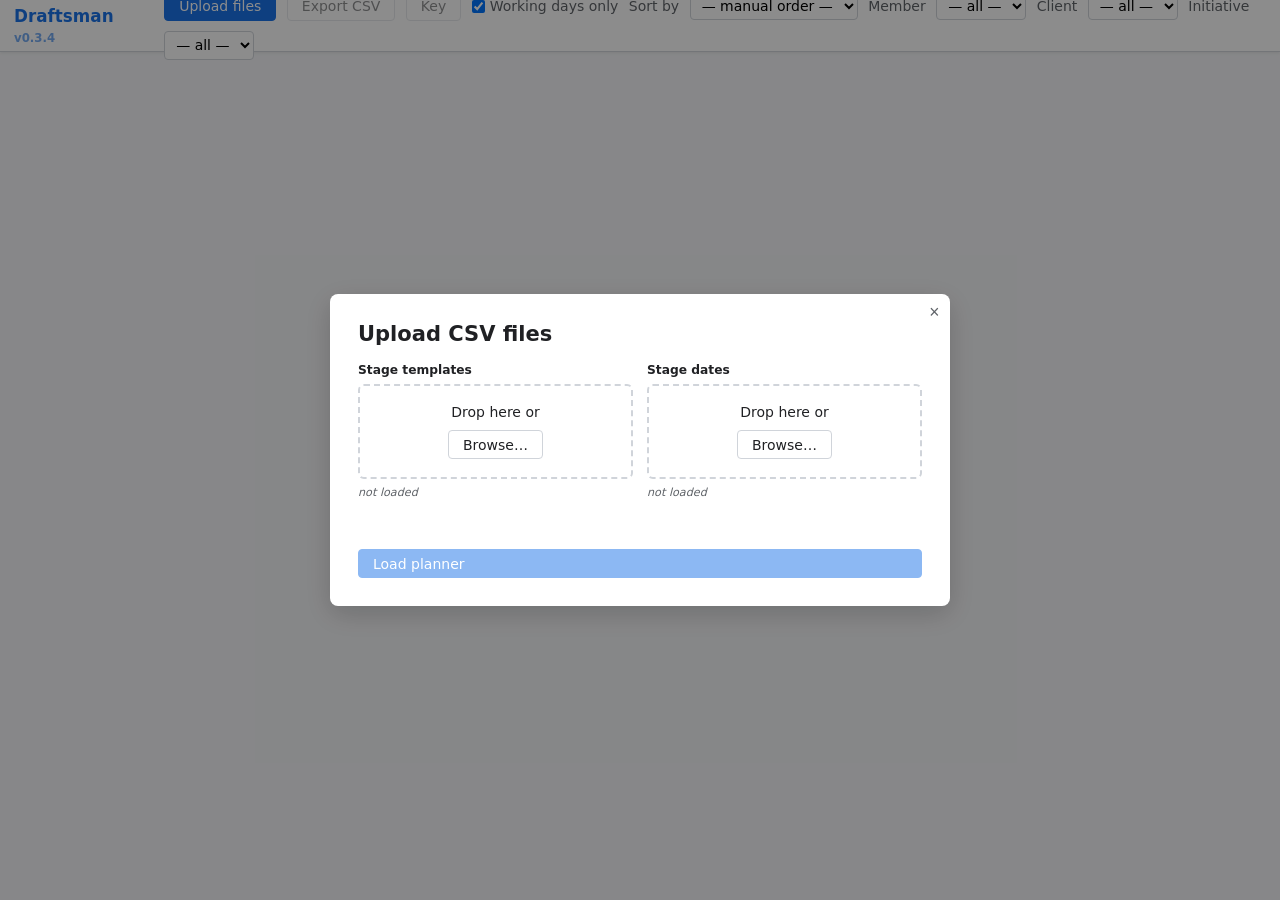
==== commit cd1e28fe: "Fix: update app version to 0.3.4 and enhance filtering functionality with team member, client, and i" ====
--- a/index.html
+++ b/index.html
@@ -29,11 +29,26 @@
         <option value="">— manual order —</option>
         <option value="client">Client</option>
         <option value="initiative">Initiative</option>
-        <option value="priority">Priority</option>
-        <option value="teamPriority">Team Priority</option>
+        <option value="priority">Form Priority</option>
+        <option value="teamPriority">Current Priority</option>
         <option value="jobName">Job Name</option>
         <option value="startDate">Start date</option>
         <option value="endDate">End date</option>
+      </select>
+
+            <label class="filter-label" for="filter-member">Member</label>
+            <select id="filter-member">
+        <option value="">— all —</option>
+      </select>
+
+            <label class="filter-label" for="filter-client">Client</label>
+            <select id="filter-client">
+        <option value="">— all —</option>
+      </select>
+
+            <label class="filter-label" for="filter-initiative">Initiative</label>
+            <select id="filter-initiative">
+        <option value="">— all —</option>
       </select>
         </div>
     </header>
@@ -90,9 +105,8 @@
                 <span class="col col-job-key">Key</span>
                 <span class="col col-job-name">Job&nbsp;Name</span>
                 <span class="col col-client">Client</span>
-                <span class="col col-initiative">Initiative</span>
-                <span class="col col-priority">P</span>
-                <span class="col col-team-priority">TP</span>
+                <span class="col col-priority">FP</span>
+                <span class="col col-team-priority">CP</span>
             </div>
             <div class="col-gantt" id="gantt-header">
                 <!-- Rendered by gantt.js -->
--- a/styles.css
+++ b/styles.css
@@ -315,9 +315,25 @@
     flex: 1 1 70px;
 }
 
-.col-initiative {
-    flex: 1 1 70px;
-}
+
+
+.filter-label {
+    display: flex;
+    align-items: center;
+    gap: .35em;
+    cursor: pointer;
+    color: var(--clr-text-muted);
+}
+
+.filter-label+select {
+    padding: .3em .5em;
+    border: 1px solid var(--clr-border);
+    border-radius: 4px;
+    font: inherit;
+    background: var(--clr-surface);
+    cursor: pointer;
+}
+
 
 .col-job-name {
     flex: 3 1 100px;
@@ -500,6 +516,16 @@
     z-index: 1;
 }
 
+/* Not-started bars must sit above in-progress/actual bars
+   so they remain clickable when overlapping. */
+.stage-bar.planned {
+    z-index: 3;
+}
+
+.stage-bar.outline {
+    z-index: 2;
+}
+
 .stage-bar:hover {
     filter: brightness(.9);
 }
@@ -655,6 +681,11 @@
 }
 
 .stage-bar.bar-past .resize-handle {
+    display: none;
+}
+
+/* In-progress bars in the past: hide left handle, only right resize allowed */
+.stage-bar.resize-right-only .resize-handle.left {
     display: none;
 }
 
